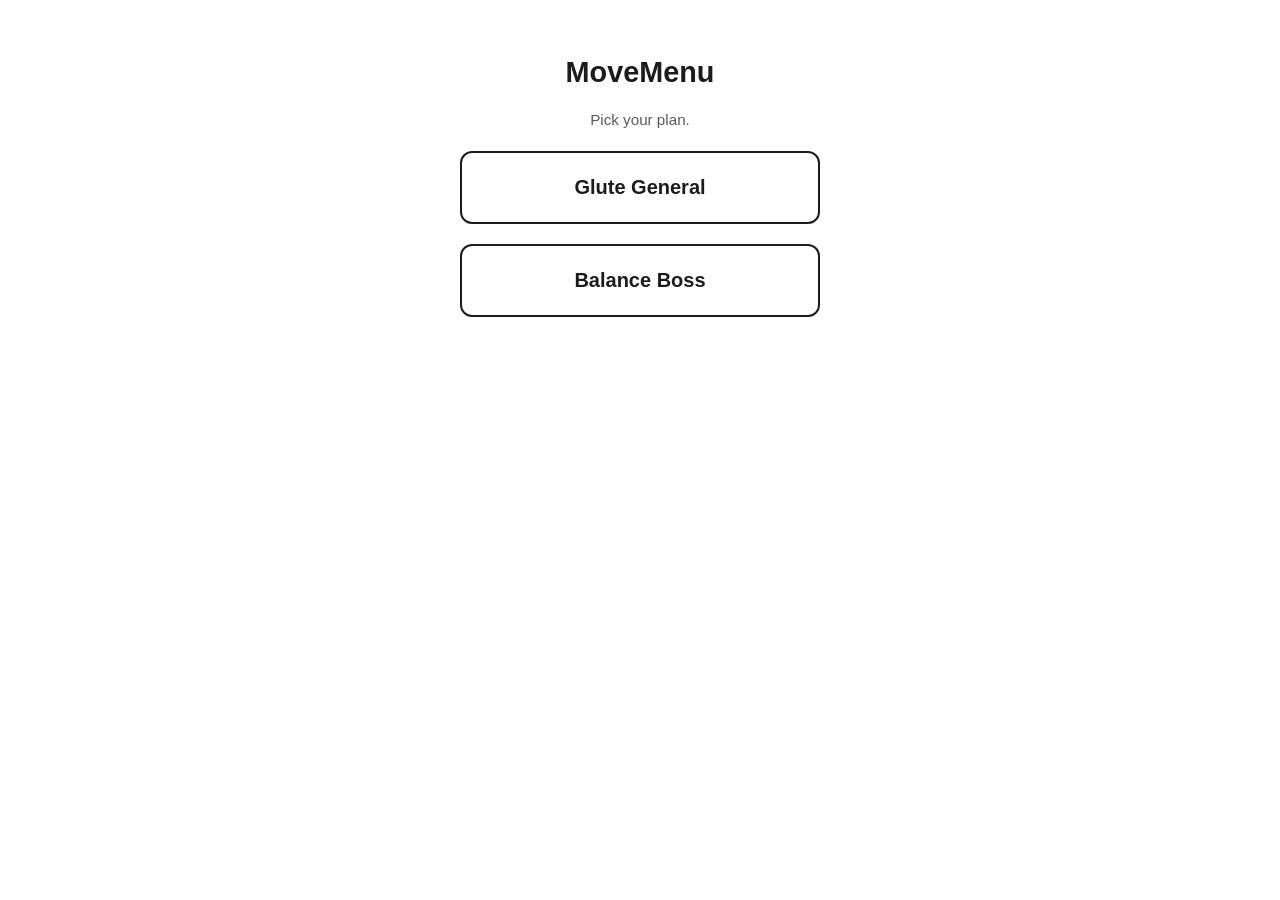
==== index.html @ 443241aa "Initial commit: MoveMenu gym reference site" ====
<!doctype html>
<html lang="en">
<head>
  <meta charset="utf-8">
  <meta name="viewport" content="width=device-width, initial-scale=1">
  <title>MoveMenu</title>
  <link rel="stylesheet" href="styles.css">
</head>
<body>
  <main class="splash">
    <h1>MoveMenu</h1>
    <p class="sub">Pick your plan.</p>
    <a class="plan-link" href="glute-general.html">Glute General</a>
    <a class="plan-link" href="balance-boss.html">Balance Boss</a>
  </main>
</body>
</html>
---- styles.css ----
:root {
  --ink: #1c1c1c;
  --muted: #5a5a5a;
  --line: #ddd;
  --accent: #7a1f3d;
  --card-bg: #faf8f6;
  --bg: #fff;
}

* { box-sizing: border-box; }

body {
  margin: 0;
  font-family: -apple-system, "Segoe UI", Roboto, Helvetica, Arial, sans-serif;
  color: var(--ink);
  background: var(--bg);
  line-height: 1.45;
}

main {
  max-width: 720px;
  margin: 0 auto;
  padding: 1.25rem 1rem 4rem;
}

nav.top {
  padding: 0.75rem 1rem;
  border-bottom: 1px solid var(--line);
}

nav.top a {
  color: var(--muted);
  text-decoration: none;
  font-size: 0.95rem;
}

h1 {
  margin: 0.25rem 0 0.25rem;
  font-size: 1.8rem;
}

.tagline {
  color: var(--muted);
  margin: 0 0 1rem;
}

.disclaimer {
  background: #f4ecec;
  border-left: 4px solid var(--accent);
  padding: 0.75rem 1rem;
  font-size: 0.9rem;
  color: var(--muted);
  margin-bottom: 1.5rem;
}

h2.day-title {
  margin-top: 2rem;
  margin-bottom: 0.5rem;
  border-bottom: 2px solid var(--ink);
  padding-bottom: 0.25rem;
}

table.split {
  width: 100%;
  border-collapse: collapse;
  margin-bottom: 1rem;
}

table.split th,
table.split td {
  text-align: left;
  padding: 0.6rem 0.5rem;
  border-bottom: 1px solid var(--line);
}

table.split th {
  font-size: 0.8rem;
  text-transform: uppercase;
  letter-spacing: 0.04em;
  color: var(--muted);
}

table.split a {
  color: var(--accent);
  text-decoration: none;
  font-weight: 600;
}

table.split a:hover,
table.split a:active {
  text-decoration: underline;
}

.card {
  background: var(--card-bg);
  border: 1px solid var(--line);
  border-radius: 10px;
  padding: 1rem 1.1rem;
  margin: 1.5rem 0;
}

.card h2 {
  margin-top: 0;
  scroll-margin-top: 0.5rem;
}

.movement-list {
  list-style: none;
  margin: 0;
  padding: 0;
}

.movement-list li {
  padding: 0.75rem 0;
  border-top: 1px solid var(--line);
}

.movement-list li:first-child {
  border-top: none;
  padding-top: 0.25rem;
}

.movement-list h3 {
  margin: 0 0 0.3rem;
  font-size: 1.05rem;
}

.movement-list ul {
  margin: 0;
  padding-left: 1.1rem;
  color: var(--muted);
  font-size: 0.95rem;
}

.equipment-grid {
  display: grid;
  grid-template-columns: repeat(2, 1fr);
  gap: 0.75rem;
  margin: 1rem 0;
}

.equipment-grid figure {
  margin: 0;
}

.equipment-grid img {
  width: 100%;
  height: auto;
  border-radius: 8px;
  display: block;
}

.equipment-grid figcaption {
  font-size: 0.8rem;
  color: var(--muted);
  margin-top: 0.25rem;
  text-align: center;
}

.splash {
  text-align: center;
  padding-top: 3rem;
}

.splash a.plan-link {
  display: block;
  margin: 1.25rem auto;
  max-width: 360px;
  padding: 1.25rem;
  border-radius: 12px;
  border: 2px solid var(--ink);
  color: var(--ink);
  text-decoration: none;
  font-size: 1.25rem;
  font-weight: 700;
}

.splash a.plan-link:active {
  background: var(--card-bg);
}

.splash p.sub {
  color: var(--muted);
  font-size: 0.95rem;
}

@media (min-width: 640px) {
  .equipment-grid {
    grid-template-columns: repeat(3, 1fr);
  }
}

@media print {
  nav.top, .no-print {
    display: none;
  }

  body {
    font-size: 12pt;
  }

  main {
    max-width: 100%;
    padding: 0;
  }

  .card {
    background: none;
    border: 1px solid #999;
    break-inside: avoid;
    page-break-inside: avoid;
  }

  table.split {
    break-inside: avoid;
    page-break-inside: avoid;
  }

  a {
    color: #000 !important;
    text-decoration: underline;
  }
}
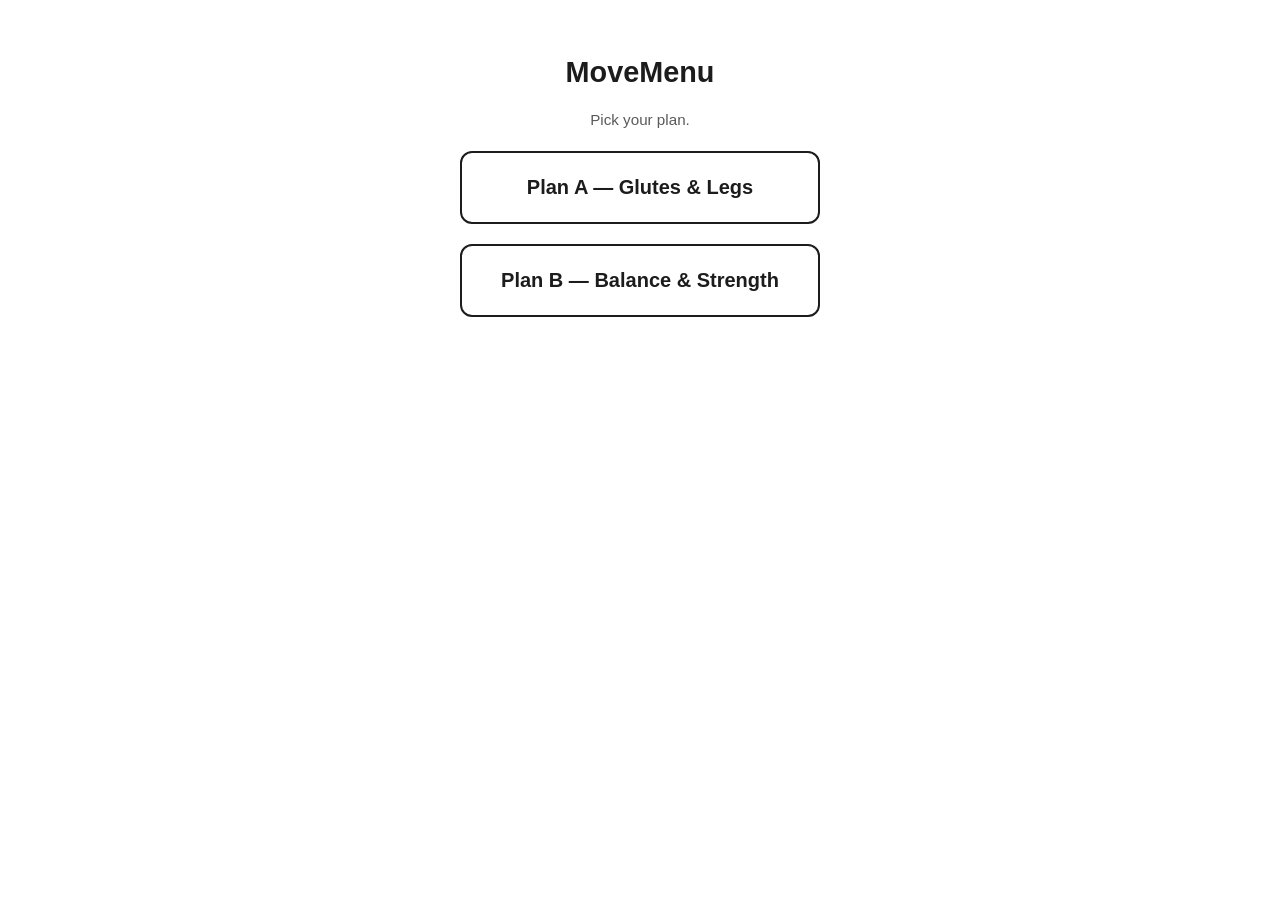
==== commit a53af076: "Remove equipment photos and private notes; drop nicknames for generic plan labels" ====
--- a/index.html
+++ b/index.html
@@ -10,8 +10,8 @@
   <main class="splash">
     <h1>MoveMenu</h1>
     <p class="sub">Pick your plan.</p>
-    <a class="plan-link" href="glute-general.html">Glute General</a>
-    <a class="plan-link" href="balance-boss.html">Balance Boss</a>
+    <a class="plan-link" href="glute-general.html">Plan A &mdash; Glutes &amp; Legs</a>
+    <a class="plan-link" href="balance-boss.html">Plan B &mdash; Balance &amp; Strength</a>
   </main>
 </body>
 </html>
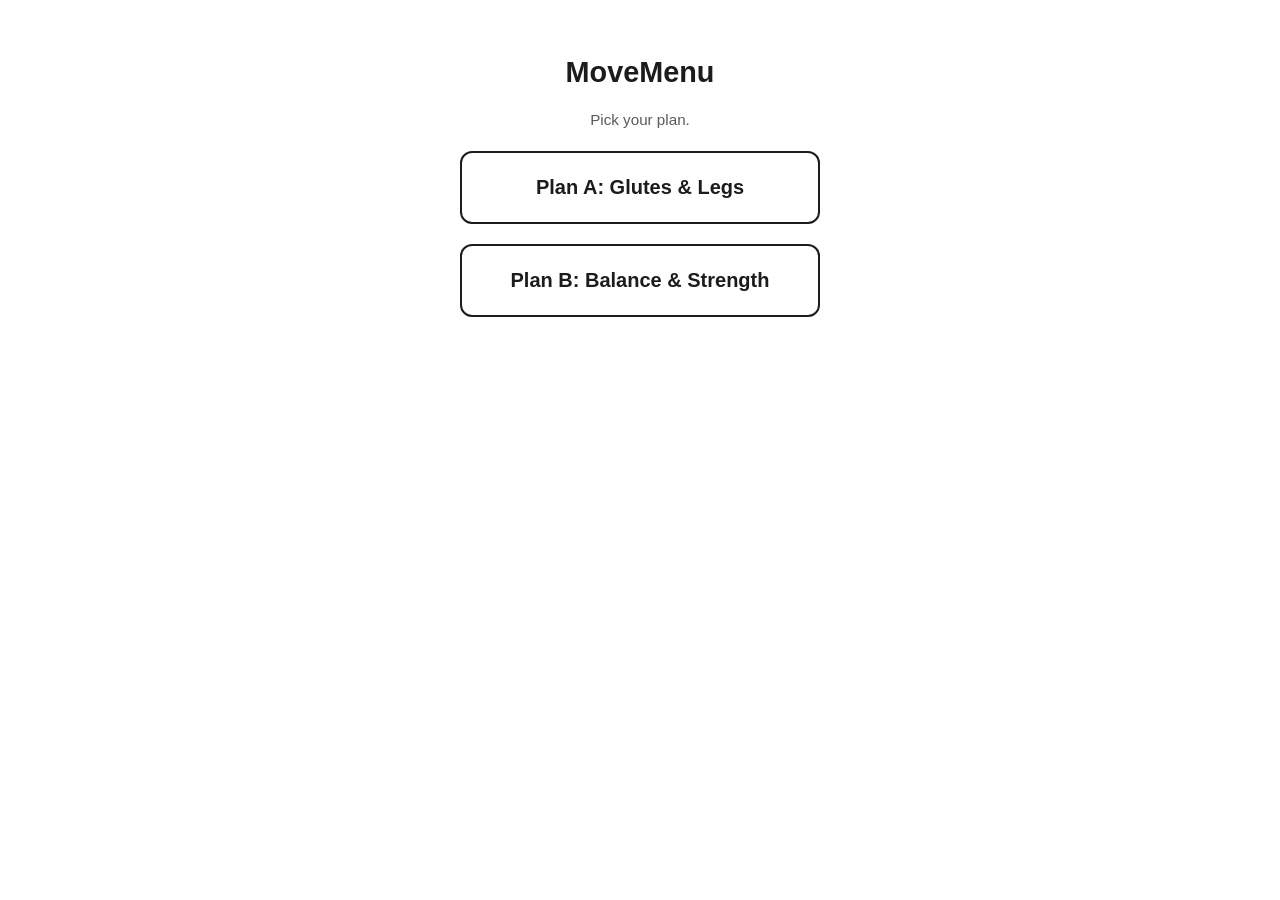
==== commit c1e8101f: "Remove goal taglines, fix em-dashes, add bodyweight squat, fix chest press naming, replace gated/tex" ====
--- a/index.html
+++ b/index.html
@@ -10,8 +10,8 @@
   <main class="splash">
     <h1>MoveMenu</h1>
     <p class="sub">Pick your plan.</p>
-    <a class="plan-link" href="glute-general.html">Plan A &mdash; Glutes &amp; Legs</a>
-    <a class="plan-link" href="balance-boss.html">Plan B &mdash; Balance &amp; Strength</a>
+    <a class="plan-link" href="plan-a.html">Plan A: Glutes &amp; Legs</a>
+    <a class="plan-link" href="plan-b.html">Plan B: Balance &amp; Strength</a>
   </main>
 </body>
 </html>
--- a/styles.css
+++ b/styles.css
@@ -123,6 +123,14 @@
 .movement-list h3 {
   margin: 0 0 0.3rem;
   font-size: 1.05rem;
+}
+
+.demo-link {
+  font-size: 0.8rem;
+  font-weight: 400;
+  color: var(--accent);
+  margin-left: 0.5rem;
+  white-space: nowrap;
 }
 
 .movement-list ul {
@@ -220,4 +228,9 @@
     color: #000 !important;
     text-decoration: underline;
   }
-}
+
+  a.demo-link::after {
+    content: " (" attr(href) ")";
+    font-size: 0.75rem;
+  }
+}
